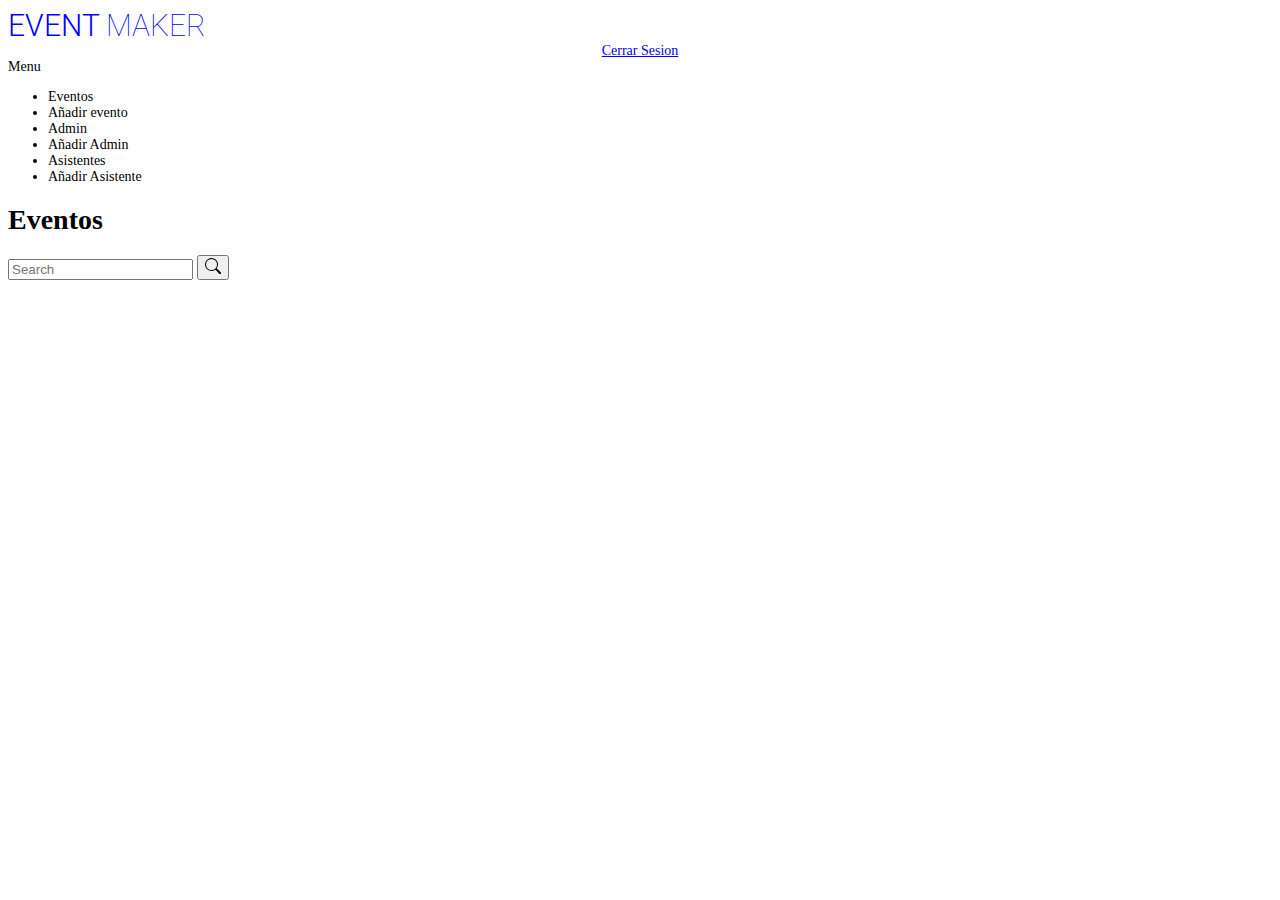
==== public/index.html @ 4c30eb6a "Arreglar sql envio formulario" ====
<!doctype html>
<html lang="es">
  <head>
    <meta charset="utf-8">
    <meta name="viewport" content="width=device-width, initial-scale=1">
    <title>Event Maker</title>

    <link href="https://cdn.jsdelivr.net/npm/bootstrap@5.0.0/dist/css/bootstrap.min.css" rel="stylesheet" integrity="sha384-wEmeIV1mKuiNpC+IOBjI7aAzPcEZeedi5yW5f2yOq55WWLwNGmvvx4Um1vskeMj0" crossorigin="anonymous">

    <script type="text/javascript" src="./js/rellenarTablas.js"></script>
    <script type="text/javascript" src="./js/paginador.js"></script>
    <script type="text/javascript" src="./js/add.js"></script>



    <link href="./css/custom.css" rel="stylesheet">


  </head>
  <body>
    
    <header class="navbar navbar-dark sticky-top bg-light flex-md-nowrap p-2 shadow">
      <span class="navbar col-md-3 col-lg-2 me-0 px-3 ">  
        <span class="logo logo-1 logo-3">EVENT
        <span class="logo logo-2 logo-3">MAKER</span></span> 
      </span>

   
  



<div class=" container justify-content-end">
  <div class="row ">
    <div class="col-4" id="usuario">
      
    </div>
    <div class="col-8">
      <a class="nav fw-bold text-decoration-none" href="../src/cerrar_sesion.php">Cerrar Sesion</a>
    </div>
  </div>
</div>
    </header>

<!-- Fin del header , inicio del menu lateral izquierdo  -->

<div class="container-fluid m-2">
  <div class="row">
      <div class="card bg-seconday p-3 " style="width: 12rem;">
        <div class="card-header fs-4 fst-italic border border-primary rounded text-center">
          Menu
        </div>
        <ul class="list-group list-group-flush " id="menu">
          <li class="list-group-item fs-5 click" id="botonEventos">Eventos</li>
          <li class="list-group-item fs-6 font-monospace border-bottom border-dark click" id="añadirEvento">Añadir evento</li>
         <li class="list-group-item fs-5 click"  id="botonAdmins">Admin</li>
          <li class="list-group-item fs-6 font-monospace border-bottom border-dark click" id="añadirAdmin">Añadir Admin</li>
          <li class="list-group-item fs-5 click" id="botonAsistentes" >Asistentes</li>
          <li class="list-group-item fs-6 font-monospace border-bottom border-dark click" id="añadirAsistente">Añadir Asistente</li>
        </ul>   
      </div>



    <!-- Parte de la tabla , rellenar con DOM  -->
    <main class="col-md-9 ms-sm-auto col-lg-10 px-md-4" id="contenedor-tabla">
      <div class="d-flex justify-content-between flex-wrap flex-md-nowrap align-items-center pt-3 pb-2 mb-3 border-bottom">
        <h1 class="h2" id="titulo">Eventos<span id="titulo">  </span></h1> 
      </div>

      <div class="input-group mb-3 w-50">
        <input class="form-control rounded-pill" type="text" placeholder="Search" aria-label="Search">
        <button class="btn btn-outline-secondary rounded-pill " type="button" id="button-addon2">
          <svg xmlns="http://www.w3.org/2000/svg" width="16" height="16" fill="currentColor" class="bi bi-search" viewBox="0 0 16 16">
          <path d="M11.742 10.344a6.5 6.5 0 1 0-1.397 1.398h-.001c.03.04.062.078.098.115l3.85 3.85a1 1 0 0 0 1.415-1.414l-3.85-3.85a1.007 1.007 0 0 0-.115-.1zM12 6.5a5.5 5.5 0 1 1-11 0 5.5 5.5 0 0 1 11 0z"/>
        </svg>
      </button>
        </div>
        <br>

    <table class="table" id="tabla_principal">
      <thead id="tablaHead" class="table-primary rounded">
      </thead>
      <tbody id="tablaBody">

      </tbody>
    </table>

    <!-- Paginador, se construira con DOM -->
      <nav aria-label="Page navigation example">
        <ul class="pagination justify-content-center" id="ul-paginador">

        </ul>
      </nav>
  </main>

</div>

  </div>
</div>


<!-- MODAL DETALLE TABLA -->
<div id="detalle">
  <div>
    <div class="modal-content">
      <div class="modal-header">
        <h5 id="detalleNombre" class="modal-title">Modal title</h5>
        <button id="botonCerrar" type="button" class="btn-close" data-bs-dismiss="modal" aria-label="Close"></button>
      </div>
      <div class="modal-body">
        <table class="table">
          <thead class="table-primary rounded">
            <tr><td>ID</td><td>ID Admin</td><td>Direccion</td><td>Inicio</td><td>Ocupadas</td><td>Plazas Totales</td></tr>
          </thead>
          <tbody id="detalleBody">
            <tr><td>ID</td><td>ID Admin</td><td>Direccion</td><td>Inicio</td><td>Ocupadas</td><td>Plazas Totales</td></tr>
          </tbody>
        </table>
        <table class="table">
          <thead class="table-primary rounded">
            <tr><td>Descripcion</td></tr>
          </thead>
          <tbody>
            <tr><td id="detalleDescripcion">Descripcion</td></tr>
          </tbody>
        </table>
      </div>
      <div class="modal-footer">
        <button id="botonModificar" type="button" class="btn btn-primary">Modificar</button>
      </div>
    </div>
  </div>


</div>


<!-- MODAL DETALLE FORMULARIO INSERCION DATOS -->

<div id="detalleForm"> 
    <div class="modal-content">
      <div class="modal-header">
        <h5 id="formNombre" class="modal-title"></h5>
        <button id="botonCerrar2" type="button" class="btn-close" data-bs-dismiss="modal" aria-label="Close"></button>
      </div>
      <div class="modal-body">
        <!-- INICIO FORMULARIO  -->

        <form id="formulario-modal" method="POST" action="">
          <div class="mb-3">
            <div class="form-floating">
              <input type="text" class="form-control" id="nombre" value="" name="nombre">
              <label for="floatingInputGrid">Nombre</label>
            </div>
            </div>
            <div class="mb-3">
            <div class="form-floating">
              <input type="email" class="form-control" id="email" value="" name="correo">
              <label for="floatingInputGrid">Correo Electrónico</label>
            </div>
          </div>
          <div class="mb-4">
            <div class="row g-3 align-items-center">
              <div class="col">
                <label for="example-datetime-local-input" class="col col-form-label">Fecha y hora </label>
                <div class="col-10">
                  <input class="form-control" type="datetime-local" value="2011-08-19T13:45:00" name="fecha_hora">
                </div>
              </div>
              <div class="col">
                <label for="floatingInputGrid">Plazas Totales</label>
                <br>
                  <input type="number" class="form-control" id="plazas_totales" value="" min="0" name="plazas_totales">
              </div>
            </div>
          </div>
          <div class="mb-3">
            <div class="form-floating">
              <input type="text" class="form-control" id="direccion" value="" name="direccion">
              <label for="floatingInputGrid">Localización</label>
            </div>
          </div>
          <div class="mb-3">
            <div class="form-floating">
              <textarea class="form-control" id="floatingTextarea2" style="height: 100px" name="descripcion"></textarea>
              <label for="floatingTextarea2">Descripción</label>
            </div>
          </div>
          <button type="submit" class="btn btn-primary" id="enviar">Guardar</button>
        </form>


      </div>
    </div>
</div>


  </body>
</html>
---- public/css/custom.css ----
@import url('https://fonts.googleapis.com/css2?family=Roboto:wght@100;300&display=swap');


body {
    font-size: .875rem;
  }


  .container {
    max-width: 960px;
    text-align:center;

    margin: auto;
  }

  .login {
    font-size: 25px;
  }

  .logo {
    font-family: 'Roboto', sans-serif;
    display: inline-block;
    font-size: 70px;
    color: blue;
  }
  
  .logo-2 {
    font-weight: 100;
  }
  
  .logo-1 {
    font-weight: 300;
  }

  .logo-3 {
    font-size: 30px;
  }

  #boton_enviar{
    width: 30%;
  }
  
  #detalle , #detalleForm{
    display: none;
    position: absolute;
    height: 200px;
    left: 50%;
    top: 30%;
    transform: translate(-50%, -50%);
    padding: 10px;
    z-index: 3;
  }
  
  .feather {
    width: 16px;
    height: 16px;
    vertical-align: text-bottom;
  }
  
  /*
   * Sidebar
   */
  
  .sidebar {
    position: fixed;
    top: 0;
    /* rtl:raw:
    right: 0;
    */
    bottom: 0;
    /* rtl:remove */
    left: 0;
    padding: 48px 0 0; /* Height of navbar */
    box-shadow: inset -1px 0 0 rgba(0, 0, 0, .1);
  }
  
  @media (max-width: 767.98px) {
    .sidebar {
      top: 5rem;
    }
  }
  
  .sidebar-sticky {
    position: relative;
    top: 0;
    height: calc(100vh - 48px);
    padding-top: .5rem;
    overflow-x: hidden;
    overflow-y: auto; /* Scrollable contents if viewport is shorter than content. */
  }
  
  .sidebar .nav-link {
    font-weight: 500;
    color: #333;
  }
  
  .sidebar .nav-link .feather {
    margin-right: 4px;
    color: #727272;
  }
  
  .sidebar .nav-link.active {
    color: #007bff;
  }
  
  .sidebar .nav-link:hover .feather,
  .sidebar .nav-link.active .feather {
    color: inherit;
  }
  
  .sidebar-heading {
    font-size: .75rem;
    text-transform: uppercase;
  }
  
  /*
   * Navbar
   */
  
  .navbar-brand {
    padding-top: .75rem;
    padding-bottom: .75rem;
    font-size: 1rem;
    background-color: rgba(0, 0, 0, .25);
    box-shadow: inset -1px 0 0 rgba(0, 0, 0, .25);
  }
  
  .navbar .navbar-toggler {
    top: .25rem;
    right: 1rem;
  }
  
  .navbar .form-control {
    padding: .75rem 1rem;
    border-width: 0;
    border-radius: 0;
  }
  
  .form-control-dark {
    color: #fff;
    background-color: rgba(255, 255, 255, .1);
    border-color: rgba(255, 255, 255, .1);
  }
  
  .form-control-dark:focus {
    border-color: transparent;
    box-shadow: 0 0 0 3px rgba(255, 255, 255, .25);
  }
  
.click{
  cursor: pointer;
}

.click:hover{
  color:#9c9c9c;
}
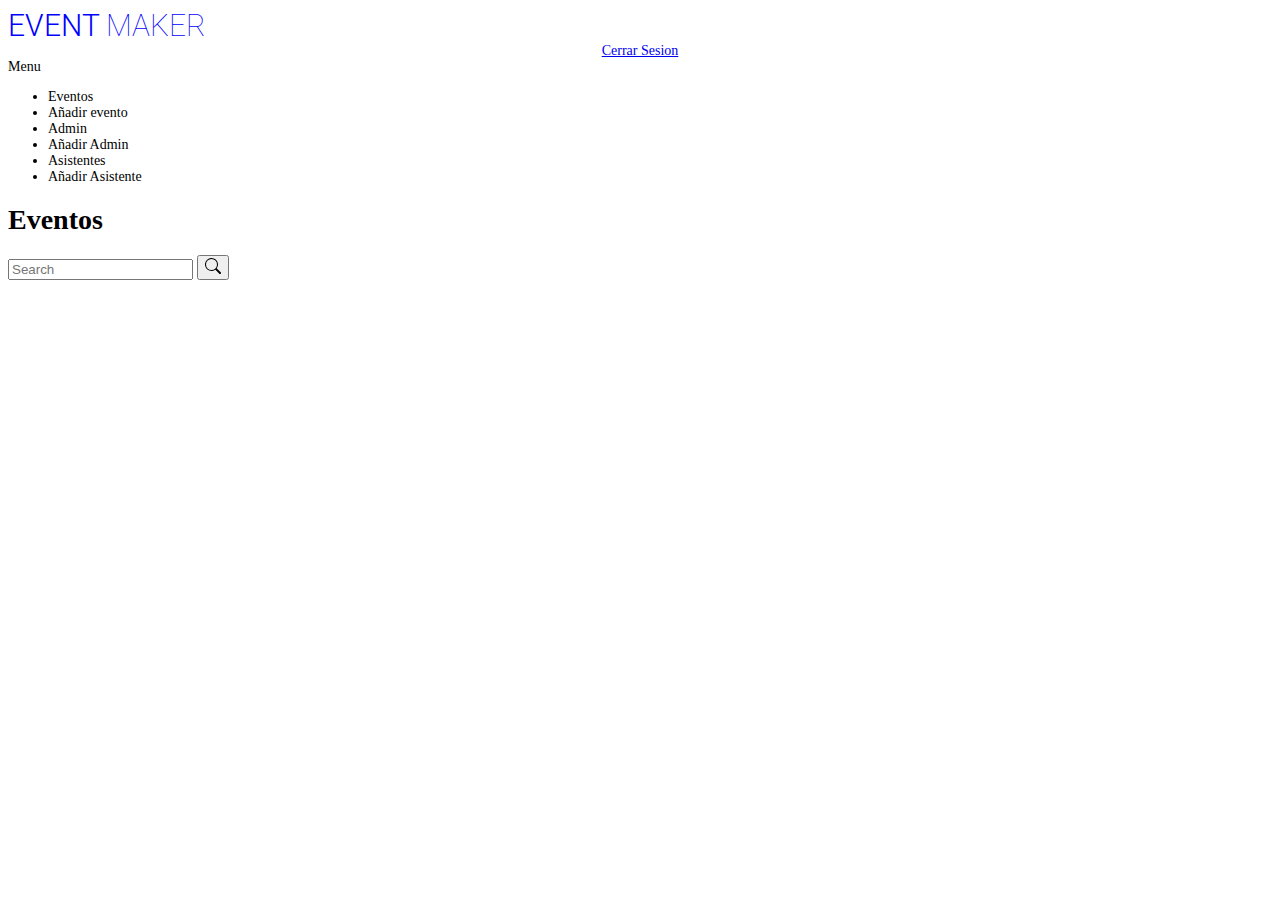
==== commit 0da2463d: "Todos los forms funcionando" ====
--- a/public/index.html
+++ b/public/index.html
@@ -12,9 +12,7 @@
     <script type="text/javascript" src="./js/add.js"></script>
 
 
-
     <link href="./css/custom.css" rel="stylesheet">
-
 
   </head>
   <body>
@@ -63,7 +61,7 @@
 
 
     <!-- Parte de la tabla , rellenar con DOM  -->
-    <main class="col-md-9 ms-sm-auto col-lg-10 px-md-4" id="contenedor-tabla">
+    <main class="col-md-9 px-md-4" id="contenedor-tabla">
       <div class="d-flex justify-content-between flex-wrap flex-md-nowrap align-items-center pt-3 pb-2 mb-3 border-bottom">
         <h1 class="h2" id="titulo">Eventos<span id="titulo">  </span></h1> 
       </div>
@@ -125,6 +123,15 @@
             <tr><td id="detalleDescripcion">Descripcion</td></tr>
           </tbody>
         </table>
+        <table class="table">
+          <thead class="table-primary rounded">
+            <tr><td>Inscritos</td></tr>
+          </thead>
+          <tbody id="bodyInscritos">
+            <tr><td>Inscrito 1</td></tr>
+            <tr><td>Inscrito 2</td></tr>
+          </tbody>
+        </table>
       </div>
       <div class="modal-footer">
         <button id="botonModificar" type="button" class="btn btn-primary">Modificar</button>
@@ -136,7 +143,7 @@
 </div>
 
 
-<!-- MODAL DETALLE FORMULARIO INSERCION DATOS -->
+<!-- MODAL DETALLE FORMULARIO INSERCION DATOS EVENTOS -->
 
 <div id="detalleForm"> 
     <div class="modal-content">
@@ -196,5 +203,91 @@
 </div>
 
 
+<!-- MODAL INSERCION DATOS ADMINS -->
+
+<div id="detalleFormAdmins"> 
+  <div class="modal-content">
+    <div class="modal-header">
+      <h5 id="formNombreAdmin" class="modal-title"></h5>
+      <button id="botonCerrarAdmin" type="button" class="btn-close" data-bs-dismiss="modal" aria-label="Close"></button>
+    </div>
+    <div class="modal-body">
+      <!-- INICIO FORMULARIO  -->
+
+      <form id="formulario-modalAdmin" method="POST" action="">
+        <div class="mb-3">
+          <div class="form-floating">
+            <input type="text" class="form-control"  value="" name="nombre">
+            <label for="floatingInputGrid">Nombre</label>
+          </div>
+          </div>
+          <div class="mb-3">
+          <div class="form-floating">
+            <input type="email" class="form-control"  value="" name="correo">
+            <label for="floatingInputGrid">Correo Electrónico</label>
+          </div>
+        </div>
+        <div class="mb-3">
+          <div class="form-floating">
+            <input type="password" class="form-control"  value="" name="contraseña">
+            <label for="floatingInputGrid">Contraseña</label>
+          </div>
+        </div>
+        <button type="submit" class="btn btn-primary" id="enviarAdmin">Guardar</button>
+      </form>
+
+
+    </div>
+  </div>
+</div>
+
+
+<!-- MODAL INSERCION DATOS ASISTENTES -->
+
+<div id="detalleFormAsistente"> 
+  <div class="modal-content">
+    <div class="modal-header">
+      <h5 id="formNombreAsistente" class="modal-title"></h5>
+      <button id="botonCerrarAsistente" type="button" class="btn-close" data-bs-dismiss="modal" aria-label="Close"></button>
+    </div>
+    <div class="modal-body">
+      <!-- INICIO FORMULARIO  -->
+
+      <form id="formulario-modalAsistente" method="POST" action="">
+        <div class="mb-3">
+          <div class="form-floating">
+            <input type="text" class="form-control"  value="" name="nombre">
+            <label for="floatingInputGrid">Nombre</label>
+          </div>
+          <br>
+          <div class="form-floating">
+            <input type="text" class="form-control"  value="" name="apellidos">
+            <label for="floatingInputGrid">Apellidos</label>
+          </div>
+          </div>
+          <div class="mb-3">
+          <div class="form-floating">
+            <input type="email" class="form-control"  value="" name="correo">
+            <label for="floatingInputGrid">Correo Electrónico</label>
+          </div>
+          <br>
+          <div class="form-floating">
+            <input type="text" class="form-control"  value="" name="dni">
+            <label for="floatingInputGrid">DNI</label>
+          </div>
+        </div>
+        <div class="mb-3">
+          <div class="form-floating">
+            <input type="text" class="form-control"  value="" name="codigo_postal">
+            <label for="floatingInputGrid">Codigo Postal</label>
+          </div>
+        </div>
+        <button type="submit" class="btn btn-primary" id="enviarAdmin">Guardar</button>
+      </form>
+
+
+    </div>
+  </div>
+</div>
   </body>
 </html>
--- a/public/css/custom.css
+++ b/public/css/custom.css
@@ -41,7 +41,7 @@
     width: 30%;
   }
   
-  #detalle , #detalleForm{
+  #detalle , #detalleForm, #detalleFormAdmins, #detalleFormAsistente{
     display: none;
     position: absolute;
     height: 200px;
@@ -154,4 +154,10 @@
 
 .click:hover{
   color:#9c9c9c;
+}
+
+.disabled {
+  pointer-events: none;
+  background-color: rgb(110, 110, 110) !important;
+
 }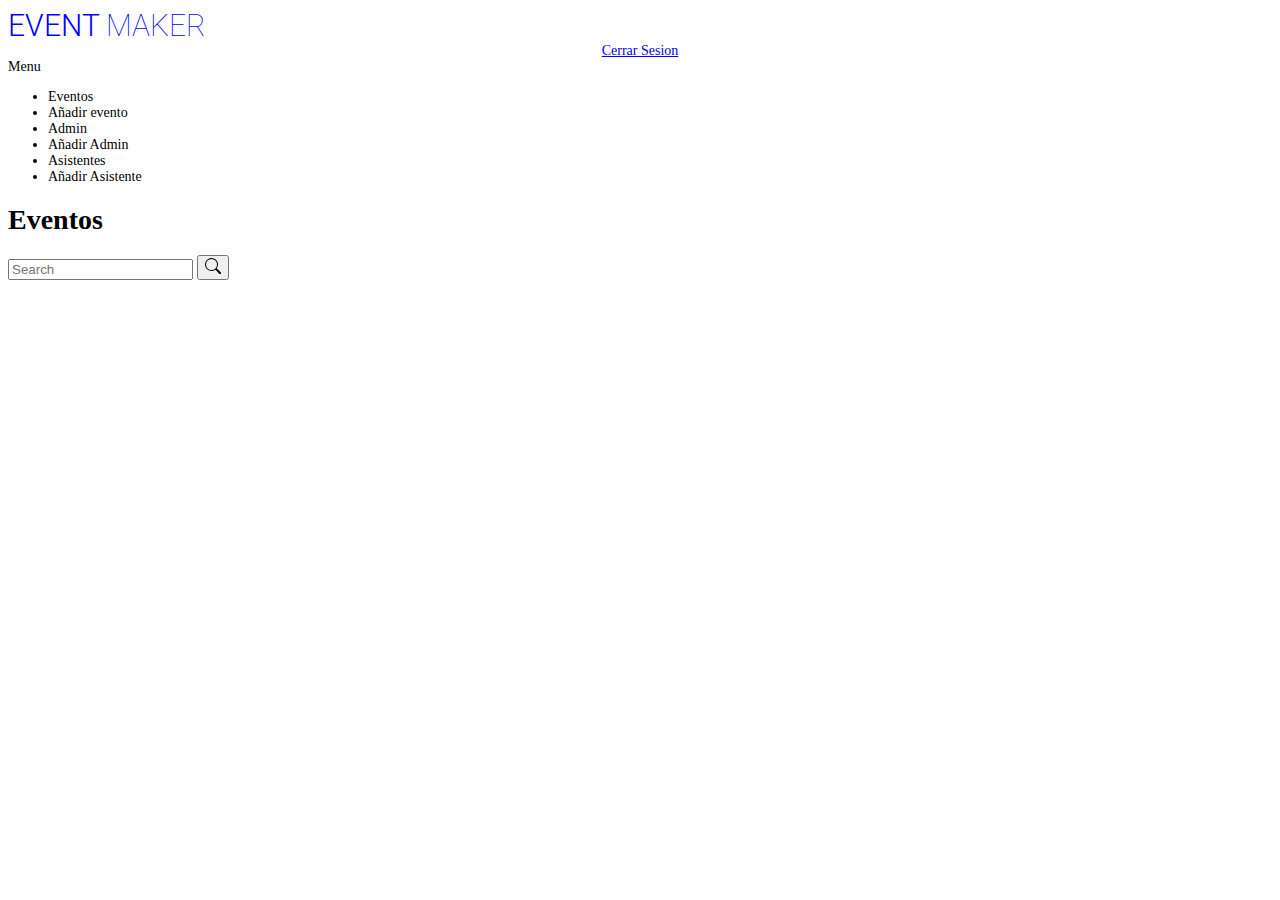
==== commit 6e0b29fb: "Bug Triplicado SOLUCIONADO" ====
--- a/public/index.html
+++ b/public/index.html
@@ -161,25 +161,21 @@
               <label for="floatingInputGrid">Nombre</label>
             </div>
             </div>
-            <div class="mb-3">
-            <div class="form-floating">
-              <input type="email" class="form-control" id="email" value="" name="correo">
-              <label for="floatingInputGrid">Correo Electrónico</label>
-            </div>
-          </div>
-          <div class="mb-4">
-            <div class="row g-3 align-items-center">
+          <div class="mb-3">
+            <div class="row align-items-center">
               <div class="col">
                 <label for="example-datetime-local-input" class="col col-form-label">Fecha y hora </label>
-                <div class="col-10">
+                <div class="col">
                   <input class="form-control" type="datetime-local" value="2011-08-19T13:45:00" name="fecha_hora">
+                  <br>
                 </div>
               </div>
-              <div class="col">
-                <label for="floatingInputGrid">Plazas Totales</label>
-                <br>
-                  <input type="number" class="form-control" id="plazas_totales" value="" min="0" name="plazas_totales">
-              </div>
+              <div class="mb-3">
+                <div class="form-floating">
+                  <input type="number" class="form-control" id="nombre" value="" name="plazas_totales">
+                  <label for="floatingInputGrid">Plazas Totales</label>
+                </div>
+                </div>
             </div>
           </div>
           <div class="mb-3">
@@ -222,10 +218,13 @@
           </div>
           </div>
           <div class="mb-3">
+            <div class="col">
+            
           <div class="form-floating">
             <input type="email" class="form-control"  value="" name="correo">
             <label for="floatingInputGrid">Correo Electrónico</label>
           </div>
+        </div>
         </div>
         <div class="mb-3">
           <div class="form-floating">
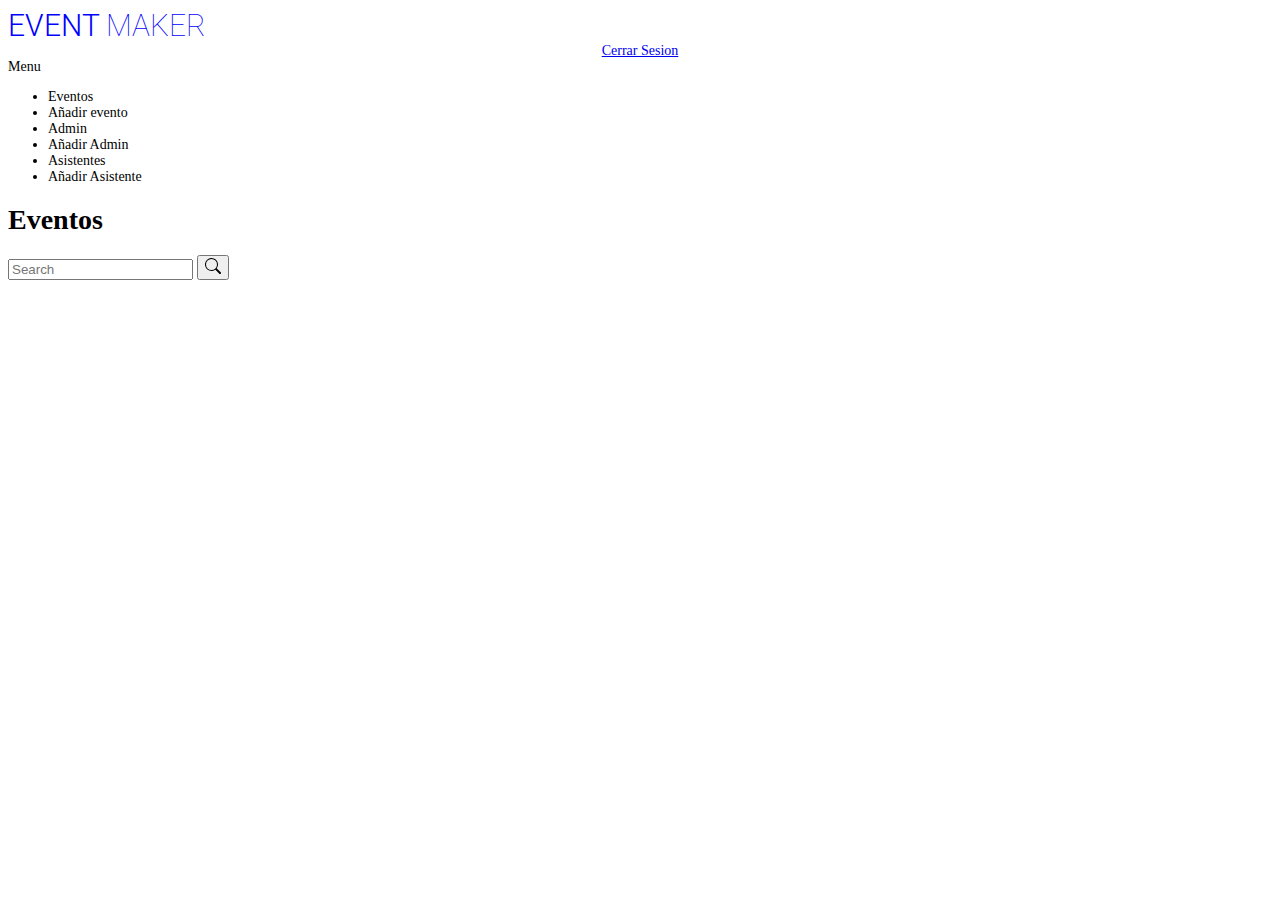
==== commit 55e1cccc: "Favicon Añadido" ====
--- a/public/index.html
+++ b/public/index.html
@@ -10,13 +10,18 @@
     <script type="text/javascript" src="./js/rellenarTablas.js"></script>
     <script type="text/javascript" src="./js/paginador.js"></script>
     <script type="text/javascript" src="./js/add.js"></script>
+    <script type="text/javascript" src="./js/ordenarTablas.js"></script>
+
+
+    <link rel="shortcut icon" type="image/jpg" href="./img/favicon.ico"/>
 
 
     <link href="./css/custom.css" rel="stylesheet">
 
   </head>
   <body>
-    
+  
+    <!-- LOGO + Cerrar sesion // HEADER-->
     <header class="navbar navbar-dark sticky-top bg-light flex-md-nowrap p-2 shadow">
       <span class="navbar col-md-3 col-lg-2 me-0 px-3 ">  
         <span class="logo logo-1 logo-3">EVENT
@@ -27,7 +32,7 @@
   
 
 
-
+<!-- Cerrar Sesion -->
 <div class=" container justify-content-end">
   <div class="row ">
     <div class="col-4" id="usuario">
@@ -38,11 +43,12 @@
     </div>
   </div>
 </div>
+
     </header>
 
 <!-- Fin del header , inicio del menu lateral izquierdo  -->
 
-<div class="container-fluid m-2">
+<div class="container-fluid m-2" id="menu_lateral">
   <div class="row">
       <div class="card bg-seconday p-3 " style="width: 12rem;">
         <div class="card-header fs-4 fst-italic border border-primary rounded text-center">
@@ -66,6 +72,7 @@
         <h1 class="h2" id="titulo">Eventos<span id="titulo">  </span></h1> 
       </div>
 
+<!-- Boton busqueda -->
       <div class="input-group mb-3 w-50">
         <input class="form-control rounded-pill" type="text" placeholder="Search" aria-label="Search">
         <button class="btn btn-outline-secondary rounded-pill " type="button" id="button-addon2">
@@ -157,7 +164,7 @@
         <form id="formulario-modal" method="POST" action="">
           <div class="mb-3">
             <div class="form-floating">
-              <input type="text" class="form-control" id="nombre" value="" name="nombre">
+              <input type="text" class="form-control" id="nombre" value="" name="nombre" required>
               <label for="floatingInputGrid">Nombre</label>
             </div>
             </div>
@@ -166,13 +173,13 @@
               <div class="col">
                 <label for="example-datetime-local-input" class="col col-form-label">Fecha y hora </label>
                 <div class="col">
-                  <input class="form-control" type="datetime-local" value="2011-08-19T13:45:00" name="fecha_hora">
+                  <input class="form-control" type="datetime-local" value="2011-08-19T13:45:00" name="fecha_hora" required>
                   <br>
                 </div>
               </div>
               <div class="mb-3">
                 <div class="form-floating">
-                  <input type="number" class="form-control" id="nombre" value="" name="plazas_totales">
+                  <input type="number" class="form-control" id="plazas_totales" value="" name="plazas_totales" required>
                   <label for="floatingInputGrid">Plazas Totales</label>
                 </div>
                 </div>
@@ -180,7 +187,7 @@
           </div>
           <div class="mb-3">
             <div class="form-floating">
-              <input type="text" class="form-control" id="direccion" value="" name="direccion">
+              <input type="text" class="form-control" id="direccion" value="" name="direccion" required>
               <label for="floatingInputGrid">Localización</label>
             </div>
           </div>
@@ -213,7 +220,7 @@
       <form id="formulario-modalAdmin" method="POST" action="">
         <div class="mb-3">
           <div class="form-floating">
-            <input type="text" class="form-control"  value="" name="nombre">
+            <input type="text" class="form-control"  value="" name="nombre" required>
             <label for="floatingInputGrid">Nombre</label>
           </div>
           </div>
@@ -221,14 +228,14 @@
             <div class="col">
             
           <div class="form-floating">
-            <input type="email" class="form-control"  value="" name="correo">
+            <input type="email" class="form-control"  value="" name="correo" required>
             <label for="floatingInputGrid">Correo Electrónico</label>
           </div>
         </div>
         </div>
         <div class="mb-3">
           <div class="form-floating">
-            <input type="password" class="form-control"  value="" name="contraseña">
+            <input type="password" class="form-control"  value="" name="contraseña" required>
             <label for="floatingInputGrid">Contraseña</label>
           </div>
         </div>
@@ -255,23 +262,23 @@
       <form id="formulario-modalAsistente" method="POST" action="">
         <div class="mb-3">
           <div class="form-floating">
-            <input type="text" class="form-control"  value="" name="nombre">
+            <input type="text" class="form-control"  value="" name="nombre" required>
             <label for="floatingInputGrid">Nombre</label>
           </div>
           <br>
           <div class="form-floating">
-            <input type="text" class="form-control"  value="" name="apellidos">
+            <input type="text" class="form-control"  value="" name="apellidos" required>
             <label for="floatingInputGrid">Apellidos</label>
           </div>
           </div>
           <div class="mb-3">
           <div class="form-floating">
-            <input type="email" class="form-control"  value="" name="correo">
+            <input type="email" class="form-control"  value="" name="correo" required>
             <label for="floatingInputGrid">Correo Electrónico</label>
           </div>
           <br>
           <div class="form-floating">
-            <input type="text" class="form-control"  value="" name="dni">
+            <input type="text" class="form-control"  value="" name="dni" required>
             <label for="floatingInputGrid">DNI</label>
           </div>
         </div>
@@ -281,7 +288,7 @@
             <label for="floatingInputGrid">Codigo Postal</label>
           </div>
         </div>
-        <button type="submit" class="btn btn-primary" id="enviarAdmin">Guardar</button>
+        <button type="submit" class="btn btn-primary" id="enviarAsistente">Guardar</button>
       </form>
 
 
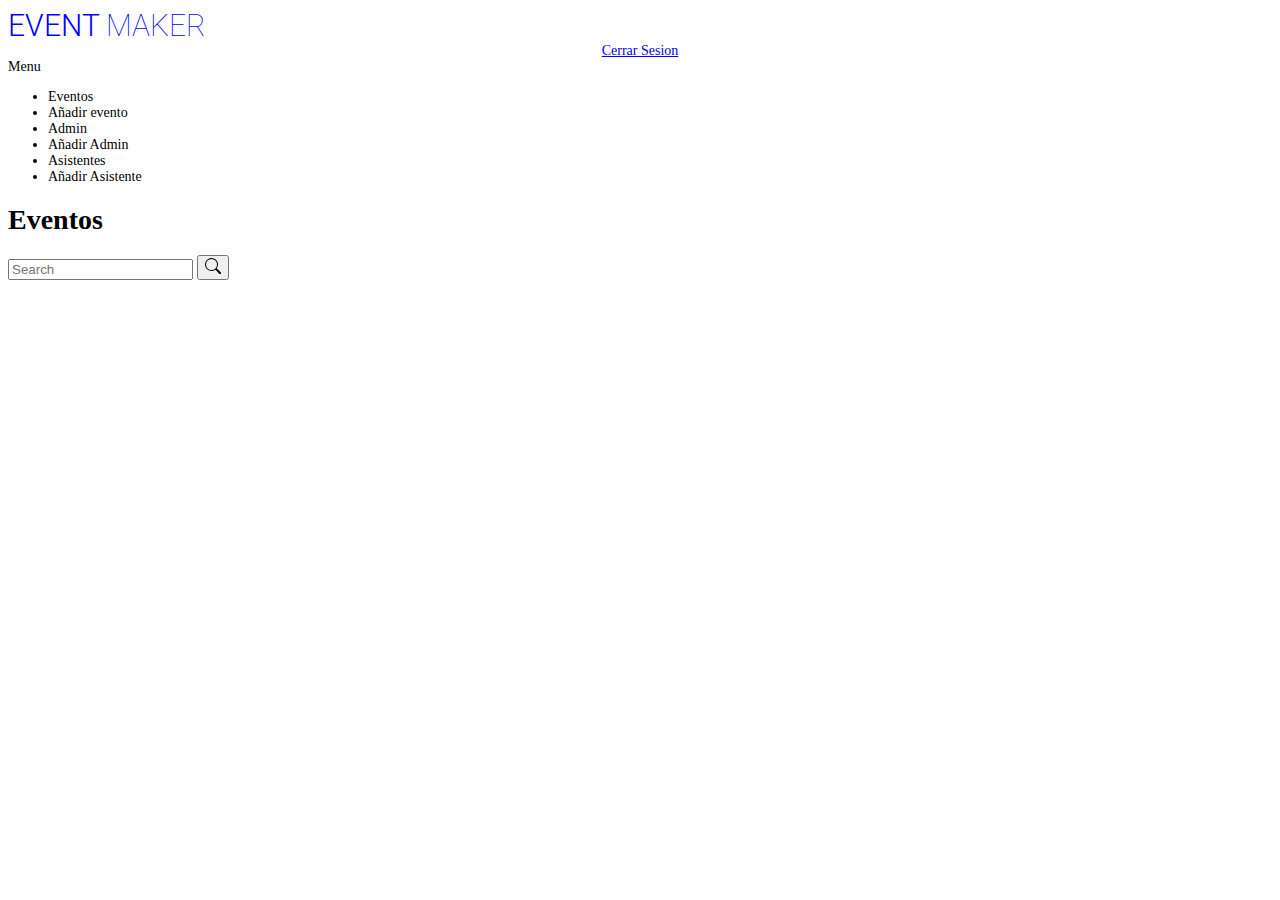
==== commit 4c702213: "Version Final" ====
--- a/public/index.html
+++ b/public/index.html
@@ -7,10 +7,12 @@
 
     <link href="https://cdn.jsdelivr.net/npm/bootstrap@5.0.0/dist/css/bootstrap.min.css" rel="stylesheet" integrity="sha384-wEmeIV1mKuiNpC+IOBjI7aAzPcEZeedi5yW5f2yOq55WWLwNGmvvx4Um1vskeMj0" crossorigin="anonymous">
 
+    <script type="text/javascript" src="./js/inscribir.js"></script>
     <script type="text/javascript" src="./js/rellenarTablas.js"></script>
     <script type="text/javascript" src="./js/paginador.js"></script>
     <script type="text/javascript" src="./js/add.js"></script>
     <script type="text/javascript" src="./js/ordenarTablas.js"></script>
+
 
 
     <link rel="shortcut icon" type="image/jpg" href="./img/favicon.ico"/>
@@ -141,7 +143,7 @@
         </table>
       </div>
       <div class="modal-footer">
-        <button id="botonModificar" type="button" class="btn btn-primary">Modificar</button>
+        <button id="botonModificar" type="button" class="btn btn-primary">Eliminar</button>
       </div>
     </div>
   </div>
@@ -295,5 +297,39 @@
     </div>
   </div>
 </div>
+
+
+
+
+<!-- MODAL INSCRIBIR ASISTENTE -->
+
+<div id="detalleFormAñadir"> 
+  <div class="modal-content">
+    <div class="modal-header" id="modal_header">
+      <h5 id="formNombreAsistente" class="modal-title">Añadir asistentes</h5>
+      <button id="botonCerrar3" type="button" class="btn-close" data-bs-dismiss="modal" aria-label="Close"></button>
+    </div>
+    <div class="modal-body">
+      <!-- INICIO MODAL BODY-->
+
+      <form id="formulario_añadir">
+        <div class="mb-3">
+          <!-- SELECT DINAMICO DOM -->
+          <select class="form-select" aria-label="Default select example" id="select" name="asistente">
+
+          </select>
+          <br>
+          <input class="form-control" type="text" id="mostrarId"
+          aria-label="Disabled input example" name="id_evento" readonly>
+
+        </div>
+        <button type="submit" class="btn btn-primary" id="añadirAsistente">Guardar</button>
+      </form>
+
+
+
+    </div>
+  </div>
+</div>
   </body>
 </html>
--- a/public/css/custom.css
+++ b/public/css/custom.css
@@ -41,15 +41,16 @@
     width: 30%;
   }
   
-  #detalle , #detalleForm, #detalleFormAdmins, #detalleFormAsistente{
+  #detalle , #detalleForm, #detalleFormAdmins, #detalleFormAsistente, #detalleFormAñadir{
     display: none;
     position: absolute;
-    height: 200px;
+    height: 45%;
     left: 50%;
-    top: 30%;
+    top: 40%;
     transform: translate(-50%, -50%);
     padding: 10px;
     z-index: 3;
+    width: 50%;
   }
   
   .feather {
@@ -159,5 +160,10 @@
 .disabled {
   pointer-events: none;
   background-color: rgb(110, 110, 110) !important;
+}
+
+.disabled_menu{
+  
+  pointer-events: none;
 
 }